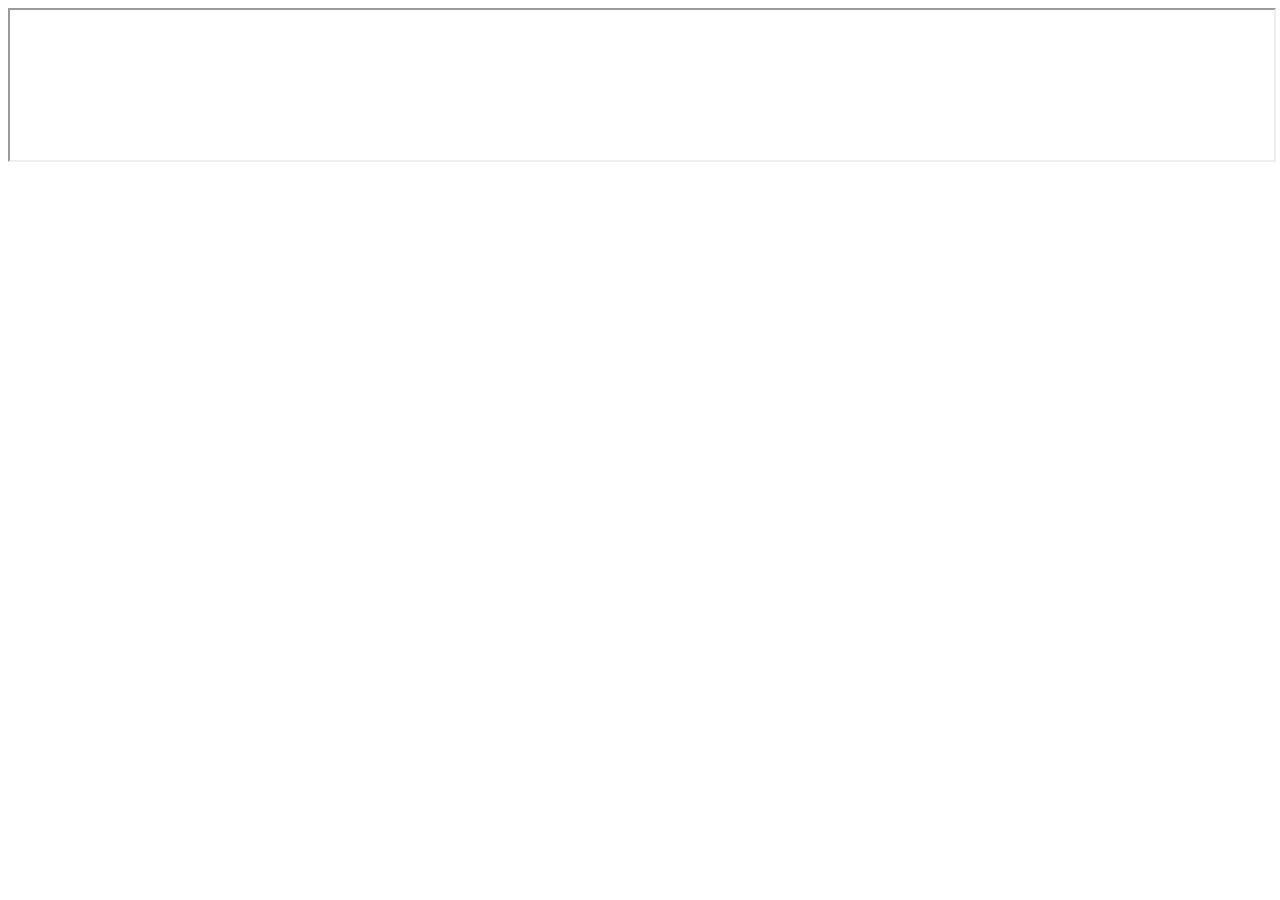
==== constituicao.html @ b9e8941c "adição da página da constituição" ====
<!DOCTYPE html>
<html lang="pt-br">
  <head>
    <!-- Meta tags Obrigatórias -->
    <meta charset="utf-8">
    <meta name="viewport" content="width=device-width, initial-scale=1, shrink-to-fit=no">

    <!-- Bootstrap CSS -->
    <link rel="stylesheet" href="https://stackpath.bootstrapcdn.com/bootstrap/4.1.3/css/bootstrap.min.css" integrity="sha384-MCw98/SFnGE8fJT3GXwEOngsV7Zt27NXFoaoApmYm81iuXoPkFOJwJ8ERdknLPMO" crossorigin="anonymous">

    <title></title>
  </head>
  <body>
    <iframe src="constituiçao_federal_57ed (1).pdf" width="100%" height="100%" top="100%" bottom="100%"></iframe>



    <!-- JavaScript (Opcional) -->
    <!-- jQuery primeiro, depois Popper.js, depois Bootstrap JS -->
    <script src="https://code.jquery.com/jquery-3.3.1.slim.min.js" integrity="sha384-q8i/X+965DzO0rT7abK41JStQIAqVgRVzpbzo5smXKp4YfRvH+8abtTE1Pi6jizo" crossorigin="anonymous"></script>
    <script src="https://cdnjs.cloudflare.com/ajax/libs/popper.js/1.14.3/umd/popper.min.js" integrity="sha384-ZMP7rVo3mIykV+2+9J3UJ46jBk0WLaUAdn689aCwoqbBJiSnjAK/l8WvCWPIPm49" crossorigin="anonymous"></script>
    <script src="https://stackpath.bootstrapcdn.com/bootstrap/4.1.3/js/bootstrap.min.js" integrity="sha384-ChfqqxuZUCnJSK3+MXmPNIyE6ZbWh2IMqE241rYiqJxyMiZ6OW/JmZQ5stwEULTy" crossorigin="anonymous"></script>
  </body>
</html>
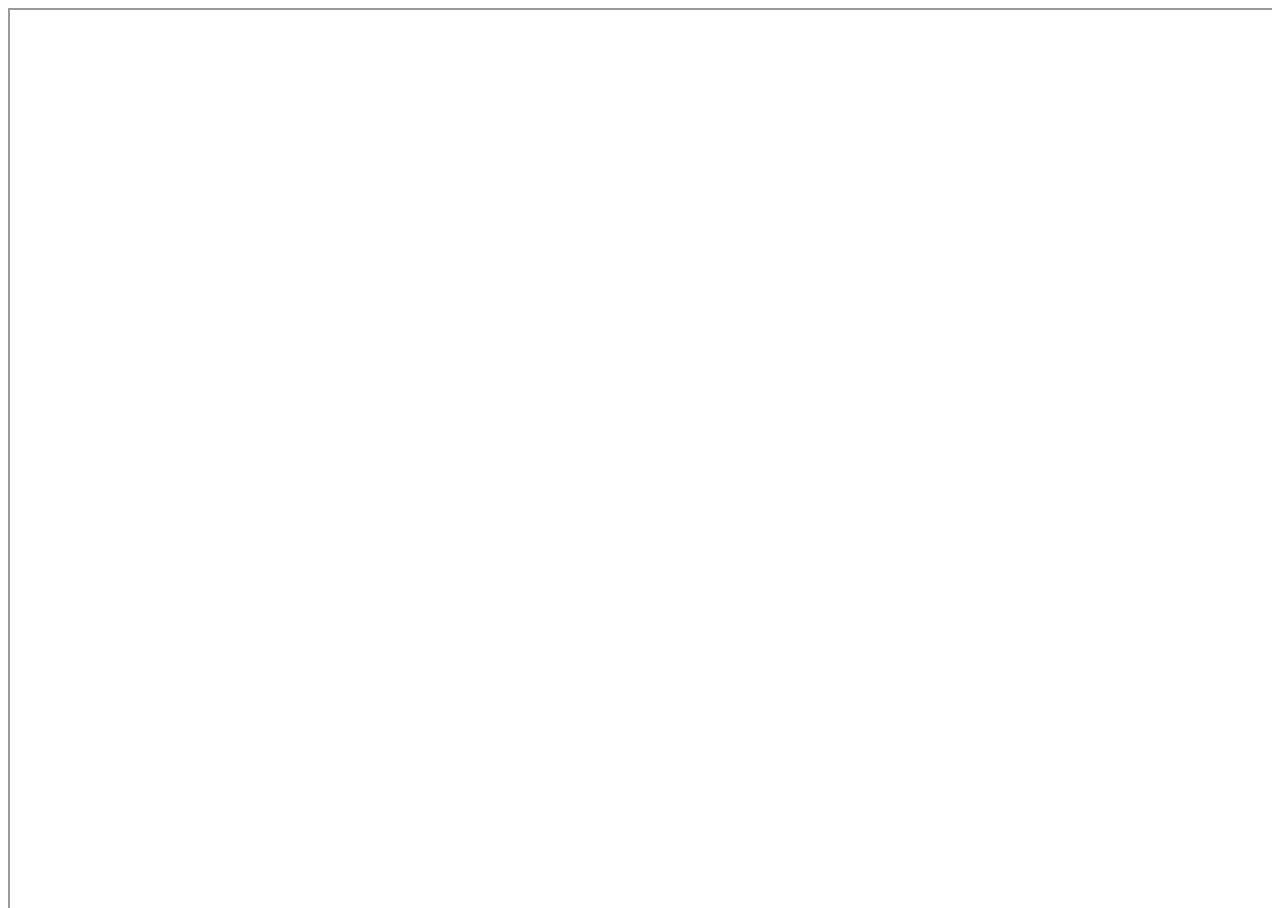
==== commit ac2a0e72: "Link da nova página "Constituição" com a página principal" ====
--- a/constituicao.html
+++ b/constituicao.html
@@ -1,24 +1,28 @@
 <!DOCTYPE html>
 <html lang="pt-br">
-  <head>
-    <!-- Meta tags Obrigatórias -->
-    <meta charset="utf-8">
-    <meta name="viewport" content="width=device-width, initial-scale=1, shrink-to-fit=no">
+<head>
+    <meta charset="UTF-8">
+    <meta name="viewport" content="width=device-width, initial-scale=1.0">
+<meta http-equiv="X-UA-Compatible" content="IE=edge">
+    <title>Constuição brasileira</title>
+    <style>
+        body, html{
+                    margin: o;
+                    padding:0;
+                    height: 100%;
+                    overflow: hidden;
 
-    <!-- Bootstrap CSS -->
-    <link rel="stylesheet" href="https://stackpath.bootstrapcdn.com/bootstrap/4.1.3/css/bootstrap.min.css" integrity="sha384-MCw98/SFnGE8fJT3GXwEOngsV7Zt27NXFoaoApmYm81iuXoPkFOJwJ8ERdknLPMO" crossorigin="anonymous">
+        }
+    </style>
+   
 
-    <title></title>
-  </head>
-  <body>
-    <iframe src="constituiçao_federal_57ed (1).pdf" width="100%" height="100%" top="100%" bottom="100%"></iframe>
+</head>
+<body>
+   
+       <!-- <iframe src="constituiçao_federal_57ed (1).pdf" type="aplication/pdf" width="100%" height="100%" ></iframe> -->
+        <iframe src="constituiçao_federal.pdf" width="100%" height="100%" top="100%" bottom="100%"></iframe>
 
 
+</body>
 
-    <!-- JavaScript (Opcional) -->
-    <!-- jQuery primeiro, depois Popper.js, depois Bootstrap JS -->
-    <script src="https://code.jquery.com/jquery-3.3.1.slim.min.js" integrity="sha384-q8i/X+965DzO0rT7abK41JStQIAqVgRVzpbzo5smXKp4YfRvH+8abtTE1Pi6jizo" crossorigin="anonymous"></script>
-    <script src="https://cdnjs.cloudflare.com/ajax/libs/popper.js/1.14.3/umd/popper.min.js" integrity="sha384-ZMP7rVo3mIykV+2+9J3UJ46jBk0WLaUAdn689aCwoqbBJiSnjAK/l8WvCWPIPm49" crossorigin="anonymous"></script>
-    <script src="https://stackpath.bootstrapcdn.com/bootstrap/4.1.3/js/bootstrap.min.js" integrity="sha384-ChfqqxuZUCnJSK3+MXmPNIyE6ZbWh2IMqE241rYiqJxyMiZ6OW/JmZQ5stwEULTy" crossorigin="anonymous"></script>
-  </body>
-</html>+</html> 